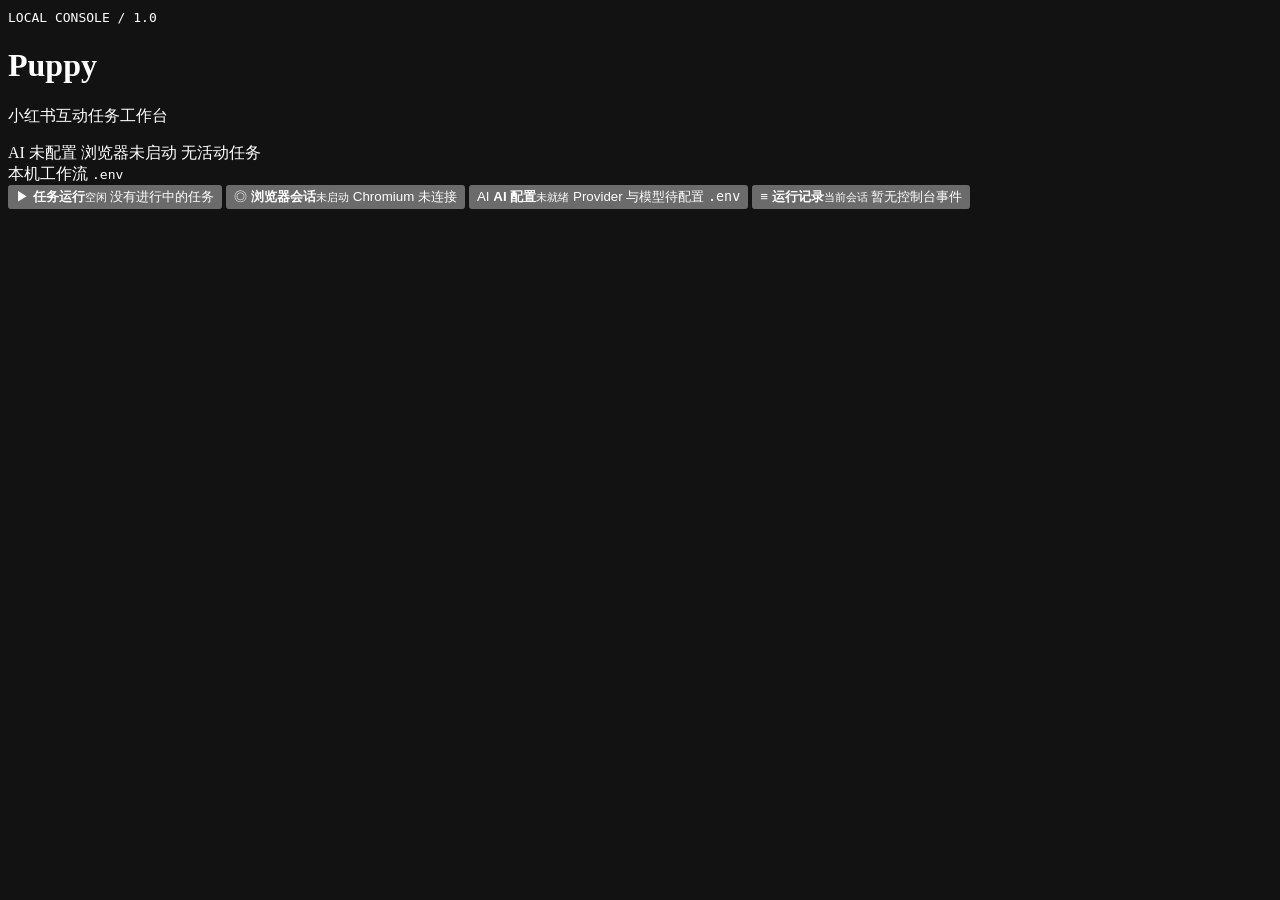
==== puppy/web/public/index.html @ f7d7d60d "Rename project to Puppy" ====
<!doctype html>
<html lang="zh-CN">
  <head>
    <meta charset="utf-8">
    <meta name="viewport" content="width=device-width, initial-scale=1">
    <meta name="color-scheme" content="dark">
    <meta http-equiv="Content-Security-Policy" content="default-src 'self'; connect-src 'self'; img-src 'self' data:; style-src 'self'; script-src 'self'">
    <title>Puppy 工作台</title>
    <link rel="stylesheet" href="/assets/styles.css">
    <script src="/assets/app.js" defer></script>
  </head>
  <body>
    <header class="app-banner">
      <div class="workspace banner-layout">
        <div class="app-identity">
          <code>LOCAL CONSOLE / 1.0</code>
          <h1>Puppy</h1>
          <p>小红书互动任务工作台</p>
        </div>
        <div class="header-status" aria-live="polite">
          <span class="status-pill" id="provider-status"><i></i>AI 未配置</span>
          <span class="status-pill" id="browser-status"><i></i>浏览器未启动</span>
          <span class="status-pill" id="task-status"><i></i>无活动任务</span>
        </div>
      </div>
    </header>

    <main class="workspace main-workspace">
      <section id="workflow-home">
        <div class="workspace-guide">
          <span>本机工作流</span>
          <code id="config-file">.env</code>
        </div>
        <div class="workflow-list" role="list">
          <button class="workflow-card" type="button" data-open-workflow="task" role="listitem">
            <span class="workflow-icon" aria-hidden="true">▶</span>
            <span class="workflow-copy">
              <span class="workflow-title"><strong>任务运行</strong><small id="home-task-state">空闲</small></span>
              <span id="home-task-summary">没有进行中的任务</span>
            </span>
          </button>
          <button class="workflow-card" type="button" data-open-workflow="task" data-scroll-target="browser-step" role="listitem">
            <span class="workflow-icon browser-icon" aria-hidden="true">◎</span>
            <span class="workflow-copy">
              <span class="workflow-title"><strong>浏览器会话</strong><small id="home-browser-state">未启动</small></span>
              <span id="home-browser-summary">Chromium 未连接</span>
            </span>
          </button>
          <button class="workflow-card" type="button" data-open-workflow="config" role="listitem">
            <span class="workflow-icon ai-icon" aria-hidden="true">AI</span>
            <span class="workflow-copy">
              <span class="workflow-title"><strong>AI 配置</strong><small id="home-config-state">未就绪</small></span>
              <span id="home-config-summary">Provider 与模型待配置</span>
              <code id="home-config-path">.env</code>
            </span>
          </button>
          <button class="workflow-card" type="button" data-open-workflow="logs" role="listitem">
            <span class="workflow-icon" aria-hidden="true">≡</span>
            <span class="workflow-copy">
              <span class="workflow-title"><strong>运行记录</strong><small id="home-log-state">当前会话</small></span>
              <span id="home-log-summary">暂无控制台事件</span>
            </span>
          </button>
        </div>
      </section>

      <section id="workflow-detail" hidden aria-live="polite">
        <button class="back-button" id="back-home" type="button">返回工作台</button>

        <article class="workflow-panel" data-workflow-panel="task" hidden>
          <div class="detail-heading">
            <span class="eyebrow">TASK RUNTIME</span>
            <div class="heading-row"><h1>任务运行</h1><span class="state-badge" id="current-state">空闲</span></div>
          </div>

          <ol class="flow-steps">
            <li class="flow-step" id="browser-step">
              <div class="step-number">1</div>
              <div class="step-content">
                <div class="step-heading"><h2>浏览器会话</h2><div class="button-row"><button class="button secondary" id="browser-check" type="button">检查登录</button><button class="button quiet-danger" id="browser-stop" type="button"><span aria-hidden="true">■</span> 停止浏览器</button></div></div>
                <div class="form-grid browser-profile-fields">
                  <label class="field"><span>已有浏览器</span><select id="browser-profile"></select></label>
                  <label class="field"><span>新浏览器名称</span><input id="browser-profile-name" maxlength="40" placeholder="例如：主账号"></label>
                </div>
                <div class="button-row browser-profile-actions"><button class="button primary" id="browser-reuse" type="button"><span aria-hidden="true">▶</span> 继续使用</button><button class="button secondary" id="browser-create" type="button">新建浏览器</button></div>
                <div class="fact-strip runtime-strip">
                  <span><small>浏览器</small><strong id="runtime-browser">未启动</strong></span>
                  <span><small>浏览器资料</small><strong id="runtime-profile">-</strong></span>
                  <span><small>AI Provider</small><strong id="runtime-provider">未配置</strong></span>
                  <span><small>当前模型</small><strong id="runtime-model">-</strong></span>
                  <span><small>执行线程</small><strong id="runtime-worker">空闲</strong></span>
                </div>
              </div>
            </li>

            <li class="flow-step">
              <div class="step-number">2</div>
              <div class="step-content">
                <h2>任务参数</h2>
                <form class="task-form" id="task-form">
                  <div class="form-grid task-fields">
                    <label class="field field-wide"><span>搜索关键词</span><input name="keyword" maxlength="80" required placeholder="例如：AI Agent"></label>
                    <fieldset class="mode-selector field-wide">
                      <legend>发送模式</legend>
                      <label><input type="radio" name="send_mode" value="approval" checked><span><strong>批准模式</strong><small>逐条确认</small></span></label>
                      <label><input type="radio" name="send_mode" value="auto"><span><strong>自动模式</strong><small>按参数连续执行</small></span></label>
                    </fieldset>
                    <label class="field"><span>笔记数</span><input name="max_notes" type="number" min="1" max="100" value="5" required></label>
                    <label class="field"><span>最少回复</span><input name="replies_min" type="number" min="0" max="3" value="1" required></label>
                    <label class="field"><span>最多回复</span><input name="replies_max" type="number" min="0" max="3" value="2" required></label>
                    <label class="field"><span>最短间隔（秒）</span><input name="min_delay" type="number" min="1" max="120" step="0.5" value="3" required></label>
                    <label class="field"><span>最长间隔（秒）</span><input name="max_delay" type="number" min="1" max="120" step="0.5" value="7" required></label>
                    <label class="field"><span>每日写入上限</span><input name="daily_write_limit" type="number" min="1" max="200" value="30" required></label>
                  </div>
                  <div class="action-row"><button class="button run" type="submit"><span aria-hidden="true">▶</span> 创建并启动</button></div>
                </form>
              </div>
            </li>

            <li class="flow-step">
              <div class="step-number">3</div>
              <div class="step-content current-task">
                <h2>当前任务</h2>
                <div id="empty-task" class="empty-state"><span>没有进行中的任务</span></div>
                <div id="task-detail" class="task-detail" hidden>
                  <div class="task-title-line"><div><small>关键词</small><strong id="current-keyword">-</strong></div><code id="current-id">-</code></div>
                  <div class="progress-track" aria-label="任务进度"><span id="task-progress"></span></div>
                  <div class="fact-strip metric-grid">
                    <span><small>已处理笔记</small><strong id="metric-notes">0 / 0</strong></span>
                    <span><small>已发评论</small><strong id="metric-comments">0</strong></span>
                    <span><small>已发回复</small><strong id="metric-replies">0</strong></span>
                    <span><small>发送模式</small><strong id="metric-mode">-</strong></span>
                    <span><small>浏览器资料</small><strong id="metric-profile">-</strong></span>
                  </div>
                  <div class="stop-reason" id="stop-reason" hidden></div>
                  <div class="button-row task-actions">
                    <button class="button secondary" id="task-pause" type="button"><span aria-hidden="true">Ⅱ</span> 暂停</button>
                    <button class="button run" id="task-resume" type="button"><span aria-hidden="true">▶</span> 继续</button>
                    <button class="button quiet-danger" id="task-stop" type="button"><span aria-hidden="true">■</span> 停止任务</button>
                  </div>
                </div>
              </div>
            </li>

            <li class="flow-step">
              <div class="step-number">4</div>
              <div class="step-content task-history">
                <div class="step-heading"><h2>最近任务</h2><button class="icon-button" id="refresh-tasks" type="button" title="刷新任务" aria-label="刷新任务">↻</button></div>
                <div class="table-wrap">
                  <table><thead><tr><th>任务</th><th>浏览器</th><th>关键词</th><th>状态</th><th>评论</th><th>回复</th><th>更新时间</th><th>操作</th></tr></thead><tbody id="task-table"></tbody></table>
                </div>
              </div>
            </li>
          </ol>
        </article>

        <article class="workflow-panel" data-workflow-panel="config" hidden>
          <div class="detail-heading"><span class="eyebrow">PROVIDER</span><h1>AI 配置</h1></div>
          <form id="config-form">
            <ol class="flow-steps">
              <li class="flow-step">
                <div class="step-number">1</div>
                <div class="step-content">
                  <h2>当前配置</h2>
                  <div class="fact-strip config-facts">
                    <span><small>Provider</small><strong id="config-current-provider">-</strong></span>
                    <span><small>模型</small><strong id="config-current-model">-</strong></span>
                    <span><small>API Key</small><strong id="config-current-key">未配置</strong></span>
                    <span><small>配置文件</small><strong>.env</strong></span>
                  </div>
                </div>
              </li>
              <li class="flow-step">
                <div class="step-number">2</div>
                <div class="step-content">
                  <h2>Provider 与模型</h2>
                  <div class="form-grid">
                    <label class="field"><span>Provider</span><input name="XHS_PROVIDER" list="provider-options" required><datalist id="provider-options"><option value="siliconflow"></option><option value="openai-compatible"></option></datalist></label>
                    <label class="field"><span>API 协议</span><select name="XHS_API_STYLE"><option value="chat_completions">Chat Completions</option><option value="responses">Responses</option></select></label>
                    <label class="field field-wide"><span>API Key</span><div class="secret-field"><input name="XHS_API_KEY" type="password" autocomplete="new-password" placeholder="输入新密钥"><button class="icon-button" id="toggle-key" type="button" title="显示或隐藏密钥" aria-label="显示或隐藏密钥">◉</button></div><small id="key-state">未配置</small></label>
                    <label class="field field-wide"><span>Base URL</span><input name="XHS_BASE_URL" type="url" required></label>
                    <label class="field field-wide"><span>模型</span><input name="XHS_MODEL" list="model-options" required><datalist id="model-options"></datalist></label>
                  </div>
                  <div class="action-row"><button class="button secondary" id="refresh-models" type="button">刷新模型</button><button class="button quiet-danger" id="clear-key" type="button">清除 API Key</button><span class="action-note" id="model-count">模型未加载</span></div>
                </div>
              </li>
              <li class="flow-step">
                <div class="step-number">3</div>
                <div class="step-content">
                  <h2>请求参数</h2>
                  <div class="form-grid">
                    <label class="field"><span>请求超时（秒）</span><input name="XHS_REQUEST_TIMEOUT_SECONDS" type="number" min="1" max="300" step="1" required></label>
                    <label class="field"><span>最大输出 Token</span><input name="XHS_MAX_OUTPUT_TOKENS" type="number" min="1" max="4096" step="1" required></label>
                  </div>
                  <div class="action-row"><button class="button primary" type="submit">保存配置</button></div>
                </div>
              </li>
              <li class="flow-step">
                <div class="step-number">4</div>
                <div class="step-content provider-tools">
                  <h2>连接检查</h2>
                  <div class="button-row"><button class="button secondary" id="provider-health" type="button">健康检查</button><button class="button primary" id="provider-generate" type="button">真实生成测试</button></div>
                  <output id="provider-output" class="probe-output">等待检查</output>
                </div>
              </li>
            </ol>
          </form>
        </article>

        <article class="workflow-panel" data-workflow-panel="logs" hidden>
          <div class="detail-heading"><span class="eyebrow">EVENT STREAM</span><div class="heading-row"><h1>运行记录</h1><button class="button secondary" id="clear-logs" type="button">清空当前视图</button></div></div>
          <div class="event-log" id="event-log" aria-live="polite"></div>
        </article>
      </section>
    </main>

    <div class="modal-backdrop" id="modal" hidden>
      <section class="modal" role="dialog" aria-modal="true" aria-labelledby="modal-title">
        <div class="modal-body">
          <div class="modal-heading">
            <div class="modal-symbol" id="modal-symbol" aria-hidden="true">!</div>
            <div class="modal-copy">
              <span class="eyebrow" id="modal-eyebrow">ACTION REQUIRED</span>
              <h2 id="modal-title">需要人工处理</h2>
              <p id="modal-message"></p>
            </div>
          </div>
          <div id="modal-context" class="modal-context" hidden></div>
          <textarea id="approval-text" maxlength="120" hidden></textarea>
          <div class="modal-actions" id="modal-actions"></div>
        </div>
      </section>
    </div>
    <div class="toast" id="toast" role="status" aria-live="polite" hidden></div>
  </body>
</html>
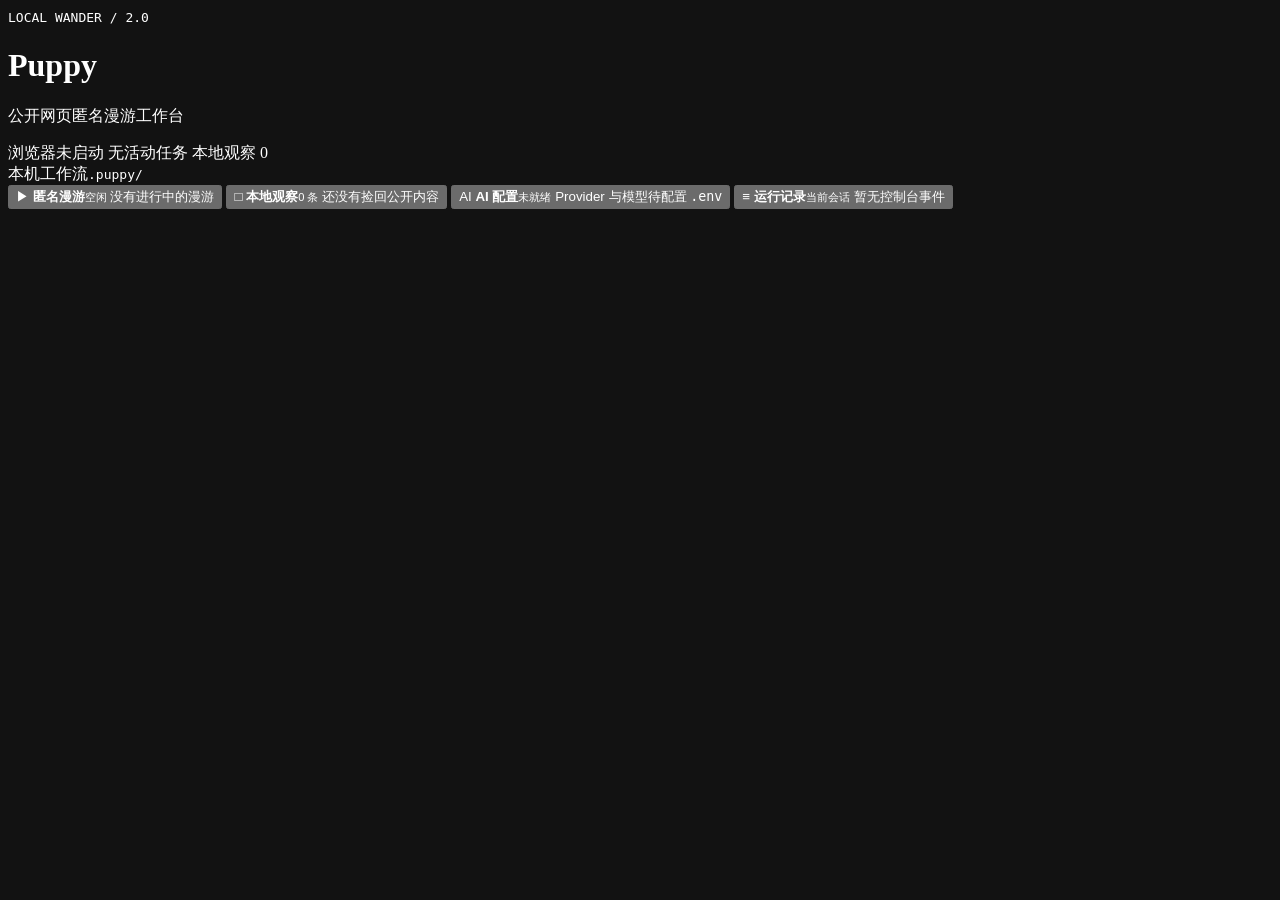
==== commit 6fa68565: "feat: add anonymous cross-platform wandering" ====
--- a/puppy/web/public/index.html
+++ b/puppy/web/public/index.html
@@ -13,37 +13,34 @@
     <header class="app-banner">
       <div class="workspace banner-layout">
         <div class="app-identity">
-          <code>LOCAL CONSOLE / 1.0</code>
+          <code>LOCAL WANDER / 2.0</code>
           <h1>Puppy</h1>
-          <p>小红书互动任务工作台</p>
+          <p>公开网页匿名漫游工作台</p>
         </div>
         <div class="header-status" aria-live="polite">
-          <span class="status-pill" id="provider-status"><i></i>AI 未配置</span>
           <span class="status-pill" id="browser-status"><i></i>浏览器未启动</span>
           <span class="status-pill" id="task-status"><i></i>无活动任务</span>
+          <span class="status-pill" id="storage-status"><i></i>本地观察 0</span>
         </div>
       </div>
     </header>
 
     <main class="workspace main-workspace">
       <section id="workflow-home">
-        <div class="workspace-guide">
-          <span>本机工作流</span>
-          <code id="config-file">.env</code>
-        </div>
+        <div class="workspace-guide"><span>本机工作流</span><code>.puppy/</code></div>
         <div class="workflow-list" role="list">
           <button class="workflow-card" type="button" data-open-workflow="task" role="listitem">
             <span class="workflow-icon" aria-hidden="true">▶</span>
             <span class="workflow-copy">
-              <span class="workflow-title"><strong>任务运行</strong><small id="home-task-state">空闲</small></span>
-              <span id="home-task-summary">没有进行中的任务</span>
+              <span class="workflow-title"><strong>匿名漫游</strong><small id="home-task-state">空闲</small></span>
+              <span id="home-task-summary">没有进行中的漫游</span>
             </span>
           </button>
-          <button class="workflow-card" type="button" data-open-workflow="task" data-scroll-target="browser-step" role="listitem">
-            <span class="workflow-icon browser-icon" aria-hidden="true">◎</span>
+          <button class="workflow-card" type="button" data-open-workflow="observations" role="listitem">
+            <span class="workflow-icon observation-icon" aria-hidden="true">□</span>
             <span class="workflow-copy">
-              <span class="workflow-title"><strong>浏览器会话</strong><small id="home-browser-state">未启动</small></span>
-              <span id="home-browser-summary">Chromium 未连接</span>
+              <span class="workflow-title"><strong>本地观察</strong><small id="home-observation-state">0 条</small></span>
+              <span id="home-observation-summary">还没有捡回公开内容</span>
             </span>
           </button>
           <button class="workflow-card" type="button" data-open-workflow="config" role="listitem">
@@ -69,25 +66,33 @@
 
         <article class="workflow-panel" data-workflow-panel="task" hidden>
           <div class="detail-heading">
-            <span class="eyebrow">TASK RUNTIME</span>
-            <div class="heading-row"><h1>任务运行</h1><span class="state-badge" id="current-state">空闲</span></div>
+            <span class="eyebrow">ANONYMOUS RUNTIME</span>
+            <div class="heading-row"><h1>匿名漫游</h1><span class="state-badge" id="current-state">空闲</span></div>
           </div>
 
           <ol class="flow-steps">
             <li class="flow-step" id="browser-step">
               <div class="step-number">1</div>
               <div class="step-content">
-                <div class="step-heading"><h2>浏览器会话</h2><div class="button-row"><button class="button secondary" id="browser-check" type="button">检查登录</button><button class="button quiet-danger" id="browser-stop" type="button"><span aria-hidden="true">■</span> 停止浏览器</button></div></div>
-                <div class="form-grid browser-profile-fields">
-                  <label class="field"><span>已有浏览器</span><select id="browser-profile"></select></label>
-                  <label class="field"><span>新浏览器名称</span><input id="browser-profile-name" maxlength="40" placeholder="例如：主账号"></label>
+                <div class="step-heading">
+                  <h2>浏览平台</h2>
+                  <div class="button-row">
+                    <button class="button secondary" id="browser-check" type="button">检查页面</button>
+                    <button class="button quiet-danger" id="browser-stop" type="button"><span aria-hidden="true">■</span> 停止浏览器</button>
+                  </div>
                 </div>
-                <div class="button-row browser-profile-actions"><button class="button primary" id="browser-reuse" type="button"><span aria-hidden="true">▶</span> 继续使用</button><button class="button secondary" id="browser-create" type="button">新建浏览器</button></div>
+                <fieldset class="mode-selector platform-selector">
+                  <legend>平台</legend>
+                  <label><input type="radio" name="platform" value="xiaohongshu" checked><span><strong>小红书</strong><small>公开笔记</small></span></label>
+                  <label><input type="radio" name="platform" value="bilibili"><span><strong>哔哩哔哩</strong><small>视频或专栏</small></span></label>
+                </fieldset>
+                <div class="button-row browser-actions">
+                  <button class="button primary" id="browser-start" type="button"><span aria-hidden="true">▶</span> 启动匿名浏览器</button>
+                </div>
                 <div class="fact-strip runtime-strip">
                   <span><small>浏览器</small><strong id="runtime-browser">未启动</strong></span>
-                  <span><small>浏览器资料</small><strong id="runtime-profile">-</strong></span>
-                  <span><small>AI Provider</small><strong id="runtime-provider">未配置</strong></span>
-                  <span><small>当前模型</small><strong id="runtime-model">-</strong></span>
+                  <span><small>当前平台</small><strong id="runtime-platform">-</strong></span>
+                  <span><small>会话资料</small><strong id="runtime-session">未创建</strong></span>
                   <span><small>执行线程</small><strong id="runtime-worker">空闲</strong></span>
                 </div>
               </div>
@@ -96,21 +101,22 @@
             <li class="flow-step">
               <div class="step-number">2</div>
               <div class="step-content">
-                <h2>任务参数</h2>
+                <h2>漫游参数</h2>
                 <form class="task-form" id="task-form">
                   <div class="form-grid task-fields">
-                    <label class="field field-wide"><span>搜索关键词</span><input name="keyword" maxlength="80" required placeholder="例如：AI Agent"></label>
-                    <fieldset class="mode-selector field-wide">
-                      <legend>发送模式</legend>
-                      <label><input type="radio" name="send_mode" value="approval" checked><span><strong>批准模式</strong><small>逐条确认</small></span></label>
-                      <label><input type="radio" name="send_mode" value="auto"><span><strong>自动模式</strong><small>按参数连续执行</small></span></label>
+                    <label class="field field-wide"><span>搜索关键词</span><input name="keyword" maxlength="80" placeholder="小红书可留空浏览推荐流"></label>
+                    <label class="field"><span>内容类型</span><select name="resource_type" id="resource-type"><option value="note">笔记</option></select></label>
+                    <label class="field"><span>可见评论上限</span><input name="comments_limit" type="number" min="0" max="100" value="20" required></label>
+                    <fieldset class="mode-selector stop-selector field-wide">
+                      <legend>停止方式</legend>
+                      <label><input type="radio" name="stop_mode" value="count" checked><span><strong>指定数量</strong><small>处理到目标数</small></span></label>
+                      <label><input type="radio" name="stop_mode" value="duration"><span><strong>指定时长</strong><small>按分钟运行</small></span></label>
+                      <label><input type="radio" name="stop_mode" value="continuous"><span><strong>持续漫游</strong><small>人工停止</small></span></label>
                     </fieldset>
-                    <label class="field"><span>笔记数</span><input name="max_notes" type="number" min="1" max="100" value="5" required></label>
-                    <label class="field"><span>最少回复</span><input name="replies_min" type="number" min="0" max="3" value="1" required></label>
-                    <label class="field"><span>最多回复</span><input name="replies_max" type="number" min="0" max="3" value="2" required></label>
-                    <label class="field"><span>最短间隔（秒）</span><input name="min_delay" type="number" min="1" max="120" step="0.5" value="3" required></label>
-                    <label class="field"><span>最长间隔（秒）</span><input name="max_delay" type="number" min="1" max="120" step="0.5" value="7" required></label>
-                    <label class="field"><span>每日写入上限</span><input name="daily_write_limit" type="number" min="1" max="200" value="30" required></label>
+                    <label class="field" id="max-items-field"><span>内容数量</span><input name="max_items" type="number" min="1" max="1000" value="20"></label>
+                    <label class="field" id="duration-field"><span>运行时长（分钟）</span><input name="duration_minutes" type="number" min="1" max="1440" value="30" disabled></label>
+                    <label class="field"><span>最短间隔（秒）</span><input name="min_delay" type="number" min="0.5" max="120" step="0.5" value="2" required></label>
+                    <label class="field"><span>最长间隔（秒）</span><input name="max_delay" type="number" min="0.5" max="120" step="0.5" value="5" required></label>
                   </div>
                   <div class="action-row"><button class="button run" type="submit"><span aria-hidden="true">▶</span> 创建并启动</button></div>
                 </form>
@@ -121,16 +127,16 @@
               <div class="step-number">3</div>
               <div class="step-content current-task">
                 <h2>当前任务</h2>
-                <div id="empty-task" class="empty-state"><span>没有进行中的任务</span></div>
+                <div id="empty-task" class="empty-state"><span>没有进行中的漫游</span></div>
                 <div id="task-detail" class="task-detail" hidden>
-                  <div class="task-title-line"><div><small>关键词</small><strong id="current-keyword">-</strong></div><code id="current-id">-</code></div>
+                  <div class="task-title-line"><div><small>入口</small><strong id="current-keyword">-</strong></div><code id="current-id">-</code></div>
                   <div class="progress-track" aria-label="任务进度"><span id="task-progress"></span></div>
                   <div class="fact-strip metric-grid">
-                    <span><small>已处理笔记</small><strong id="metric-notes">0 / 0</strong></span>
-                    <span><small>已发评论</small><strong id="metric-comments">0</strong></span>
-                    <span><small>已发回复</small><strong id="metric-replies">0</strong></span>
-                    <span><small>发送模式</small><strong id="metric-mode">-</strong></span>
-                    <span><small>浏览器资料</small><strong id="metric-profile">-</strong></span>
+                    <span><small>已浏览</small><strong id="metric-processed">0</strong></span>
+                    <span><small>已保存</small><strong id="metric-observations">0</strong></span>
+                    <span><small>可见评论</small><strong id="metric-comments">0</strong></span>
+                    <span><small>停止方式</small><strong id="metric-mode">-</strong></span>
+                    <span><small>累计运行</small><strong id="metric-elapsed">0 秒</strong></span>
                   </div>
                   <div class="stop-reason" id="stop-reason" hidden></div>
                   <div class="button-row task-actions">
@@ -147,62 +153,26 @@
               <div class="step-content task-history">
                 <div class="step-heading"><h2>最近任务</h2><button class="icon-button" id="refresh-tasks" type="button" title="刷新任务" aria-label="刷新任务">↻</button></div>
                 <div class="table-wrap">
-                  <table><thead><tr><th>任务</th><th>浏览器</th><th>关键词</th><th>状态</th><th>评论</th><th>回复</th><th>更新时间</th><th>操作</th></tr></thead><tbody id="task-table"></tbody></table>
+                  <table><thead><tr><th>任务</th><th>平台</th><th>入口</th><th>状态</th><th>保存</th><th>评论</th><th>更新时间</th><th>操作</th></tr></thead><tbody id="task-table"></tbody></table>
                 </div>
               </div>
             </li>
           </ol>
         </article>
 
+        <article class="workflow-panel" data-workflow-panel="observations" hidden>
+          <div class="detail-heading"><span class="eyebrow">LOCAL FINDS</span><div class="heading-row"><h1>本地观察</h1><button class="icon-button" id="refresh-observations" type="button" title="刷新观察" aria-label="刷新观察">↻</button></div></div>
+          <div class="observation-list" id="observation-list"></div>
+        </article>
+
         <article class="workflow-panel" data-workflow-panel="config" hidden>
           <div class="detail-heading"><span class="eyebrow">PROVIDER</span><h1>AI 配置</h1></div>
           <form id="config-form">
             <ol class="flow-steps">
-              <li class="flow-step">
-                <div class="step-number">1</div>
-                <div class="step-content">
-                  <h2>当前配置</h2>
-                  <div class="fact-strip config-facts">
-                    <span><small>Provider</small><strong id="config-current-provider">-</strong></span>
-                    <span><small>模型</small><strong id="config-current-model">-</strong></span>
-                    <span><small>API Key</small><strong id="config-current-key">未配置</strong></span>
-                    <span><small>配置文件</small><strong>.env</strong></span>
-                  </div>
-                </div>
-              </li>
-              <li class="flow-step">
-                <div class="step-number">2</div>
-                <div class="step-content">
-                  <h2>Provider 与模型</h2>
-                  <div class="form-grid">
-                    <label class="field"><span>Provider</span><input name="XHS_PROVIDER" list="provider-options" required><datalist id="provider-options"><option value="siliconflow"></option><option value="openai-compatible"></option></datalist></label>
-                    <label class="field"><span>API 协议</span><select name="XHS_API_STYLE"><option value="chat_completions">Chat Completions</option><option value="responses">Responses</option></select></label>
-                    <label class="field field-wide"><span>API Key</span><div class="secret-field"><input name="XHS_API_KEY" type="password" autocomplete="new-password" placeholder="输入新密钥"><button class="icon-button" id="toggle-key" type="button" title="显示或隐藏密钥" aria-label="显示或隐藏密钥">◉</button></div><small id="key-state">未配置</small></label>
-                    <label class="field field-wide"><span>Base URL</span><input name="XHS_BASE_URL" type="url" required></label>
-                    <label class="field field-wide"><span>模型</span><input name="XHS_MODEL" list="model-options" required><datalist id="model-options"></datalist></label>
-                  </div>
-                  <div class="action-row"><button class="button secondary" id="refresh-models" type="button">刷新模型</button><button class="button quiet-danger" id="clear-key" type="button">清除 API Key</button><span class="action-note" id="model-count">模型未加载</span></div>
-                </div>
-              </li>
-              <li class="flow-step">
-                <div class="step-number">3</div>
-                <div class="step-content">
-                  <h2>请求参数</h2>
-                  <div class="form-grid">
-                    <label class="field"><span>请求超时（秒）</span><input name="XHS_REQUEST_TIMEOUT_SECONDS" type="number" min="1" max="300" step="1" required></label>
-                    <label class="field"><span>最大输出 Token</span><input name="XHS_MAX_OUTPUT_TOKENS" type="number" min="1" max="4096" step="1" required></label>
-                  </div>
-                  <div class="action-row"><button class="button primary" type="submit">保存配置</button></div>
-                </div>
-              </li>
-              <li class="flow-step">
-                <div class="step-number">4</div>
-                <div class="step-content provider-tools">
-                  <h2>连接检查</h2>
-                  <div class="button-row"><button class="button secondary" id="provider-health" type="button">健康检查</button><button class="button primary" id="provider-generate" type="button">真实生成测试</button></div>
-                  <output id="provider-output" class="probe-output">等待检查</output>
-                </div>
-              </li>
+              <li class="flow-step"><div class="step-number">1</div><div class="step-content"><h2>当前配置</h2><div class="fact-strip config-facts"><span><small>Provider</small><strong id="config-current-provider">-</strong></span><span><small>模型</small><strong id="config-current-model">-</strong></span><span><small>API Key</small><strong id="config-current-key">未配置</strong></span><span><small>配置文件</small><strong>.env</strong></span></div></div></li>
+              <li class="flow-step"><div class="step-number">2</div><div class="step-content"><h2>Provider 与模型</h2><div class="form-grid"><label class="field"><span>Provider</span><input name="PUPPY_AI_PROVIDER" list="provider-options" required><datalist id="provider-options"><option value="siliconflow"></option><option value="openai-compatible"></option></datalist></label><label class="field"><span>API 协议</span><select name="PUPPY_AI_API_STYLE"><option value="chat_completions">Chat Completions</option><option value="responses">Responses</option></select></label><label class="field field-wide"><span>API Key</span><div class="secret-field"><input name="PUPPY_AI_API_KEY" type="password" autocomplete="new-password" placeholder="输入新密钥"><button class="icon-button" id="toggle-key" type="button" title="显示或隐藏密钥" aria-label="显示或隐藏密钥">◉</button></div><small id="key-state">未配置</small></label><label class="field field-wide"><span>Base URL</span><input name="PUPPY_AI_BASE_URL" type="url" required></label><label class="field field-wide"><span>模型</span><input name="PUPPY_AI_MODEL" list="model-options" required><datalist id="model-options"></datalist></label></div><div class="action-row"><button class="button secondary" id="refresh-models" type="button">刷新模型</button><button class="button quiet-danger" id="clear-key" type="button">清除 API Key</button><span class="action-note" id="model-count">模型未加载</span></div></div></li>
+              <li class="flow-step"><div class="step-number">3</div><div class="step-content"><h2>请求参数</h2><div class="form-grid"><label class="field"><span>请求超时（秒）</span><input name="PUPPY_AI_REQUEST_TIMEOUT_SECONDS" type="number" min="1" max="300" required></label><label class="field"><span>最大输出 Token</span><input name="PUPPY_AI_MAX_OUTPUT_TOKENS" type="number" min="1" max="4096" required></label></div><div class="action-row"><button class="button primary" type="submit">保存配置</button></div></div></li>
+              <li class="flow-step"><div class="step-number">4</div><div class="step-content provider-tools"><h2>连接检查</h2><div class="button-row"><button class="button secondary" id="provider-health" type="button">健康检查</button><button class="button primary" id="provider-generate" type="button">真实生成测试</button></div><output id="provider-output" class="probe-output">等待检查</output></div></li>
             </ol>
           </form>
         </article>
@@ -217,16 +187,7 @@
     <div class="modal-backdrop" id="modal" hidden>
       <section class="modal" role="dialog" aria-modal="true" aria-labelledby="modal-title">
         <div class="modal-body">
-          <div class="modal-heading">
-            <div class="modal-symbol" id="modal-symbol" aria-hidden="true">!</div>
-            <div class="modal-copy">
-              <span class="eyebrow" id="modal-eyebrow">ACTION REQUIRED</span>
-              <h2 id="modal-title">需要人工处理</h2>
-              <p id="modal-message"></p>
-            </div>
-          </div>
-          <div id="modal-context" class="modal-context" hidden></div>
-          <textarea id="approval-text" maxlength="120" hidden></textarea>
+          <div class="modal-heading"><div class="modal-symbol" aria-hidden="true">!</div><div class="modal-copy"><span class="eyebrow">HUMAN CHECKPOINT</span><h2 id="modal-title">需要人工处理</h2><p id="modal-message"></p></div></div>
           <div class="modal-actions" id="modal-actions"></div>
         </div>
       </section>
